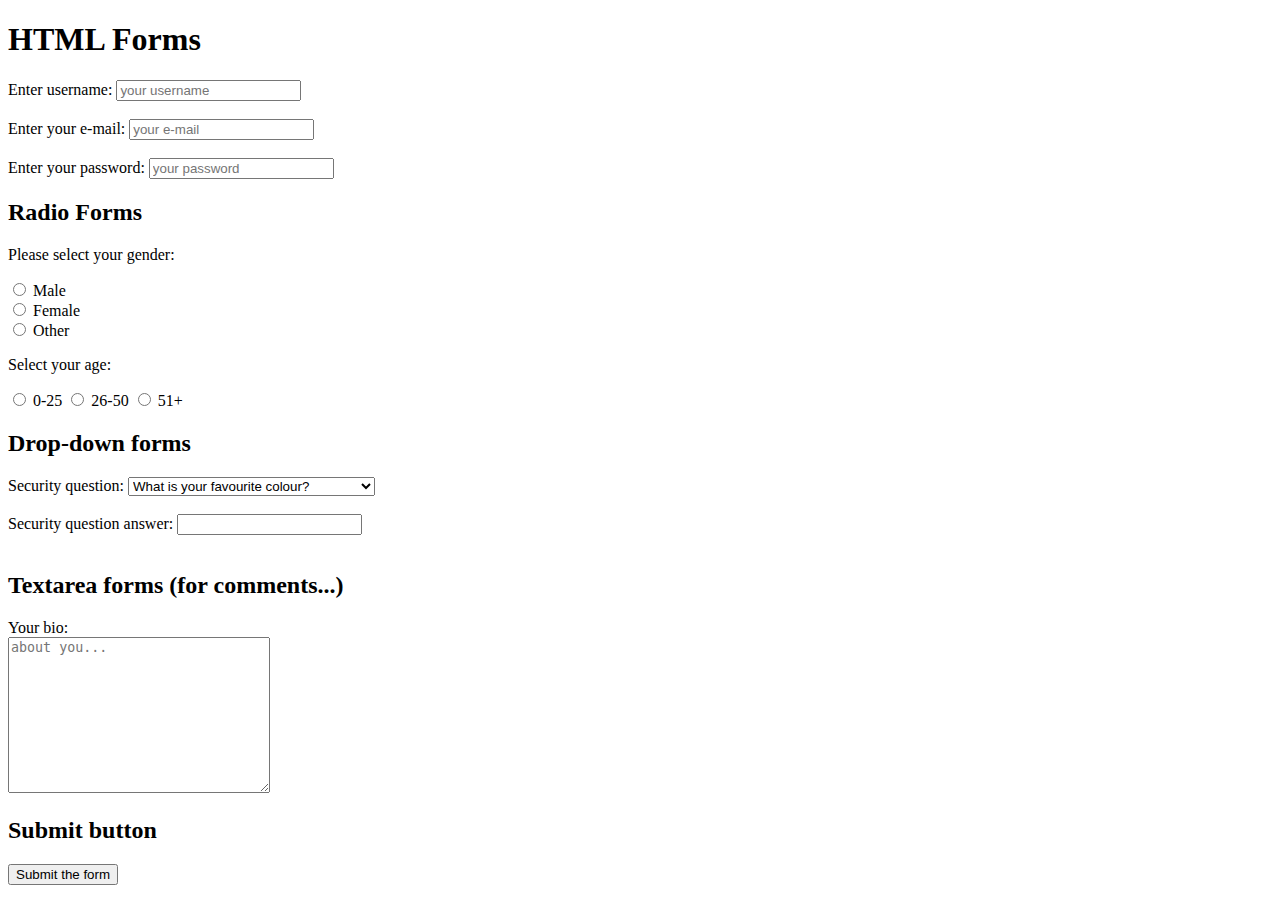
==== HTML/Forms.html @ 5c144fdc "update the docs" ====
<!DOCTYPE html>
<html>
<head><title>HTML FORMS (Lesson 3 by Net Ninja)</title></head>
<body>
    <h1>HTML Forms</h1>
<form> 
    <label for="username">Enter username:</label>
    <!--The label tag shows the visible text before the input field-->
<input type="text" id="username" name="username" placeholder="your username">
<!--id name has to be unique. We can add that attibute to any tag-->
<br> <br>
<label for="email">Enter your e-mail:</label>
<input type="email" id="email" name="email" placeholder="your e-mail">
<br><br>
<label for="password">Enter your password:</label>
<input type="password" id="password" name="password" placeholder="your password">


<br> <h2>Radio Forms</h2>

    <p>Please select your gender:</p>   
<input type="radio" name="gender" value="male"> Male <br>
<input type="radio" name="gender" value="female"> Female <br>
<input type="radio" name="gender" value="other"> Other
<!--User must choose only 1 of the 3 options in this form. 
    Therefore the name has to be the same for the 3 input fields.
The name attribute is very imp for radio forms-->
<!-- We add a value attribute because the user doesnt input a value. 
    The user only selects 1 option. Therefore we have to inform the server 
    about what info the user has selected  -->

    <p>Select your age:</p> 

    <input type="radio" name="age" value="0-25" id="option1">
    <label for="option1">0-25</label>
    <input type="radio" name="age" value="26-50" id="option2">
    <label for="option2">26-50</label>
    <input type="radio" name="age" value="51+"  id="option3">
    <label for="option3">51+</label>
    <!--the value attibute is for the server. PHP will use that info-->

<br>
<h2>Drop-down forms</h2>

<label for="question">Security question:</label>
<select name="question" id="question">
    <option value="q1">What is your favourite colour?</option>
    <option value="q2">What is your favourite cousin's name?</option>
    <option value="q3">What is your favourite country?</option>
</select>
    <br><br>
<label for="answer">Security question answer:</label>  
<input type="text" name="answer" id="answer"> 
  

<br> <br>
<h2>Textarea forms (for comments...)</h2>

    <label for="bio">Your bio:</label> <br>
    <textarea name="bio" id="bio" cols="30" rows="10" placeholder="about you..."></textarea>
    <!--Textarea tag allows to create bigger boxes to input text. 
    It also allows the user to expand the text box.-->
    <!--Placeholder attribute only shows its text while the text box is empty.
    You can add it to other input types (username, email, password...). -->
    
    <!--TIP: If you keep pressing ALT while you click on several places, 
    VSCODE allows you to type the same text in those places at the same time.-->

<h2>Submit button</h2> 
<input type="submit" value="Submit the form">
<!--The value attribute includes the text we will see inside the button-->
</form>

<!-- -->
</body>



</html>
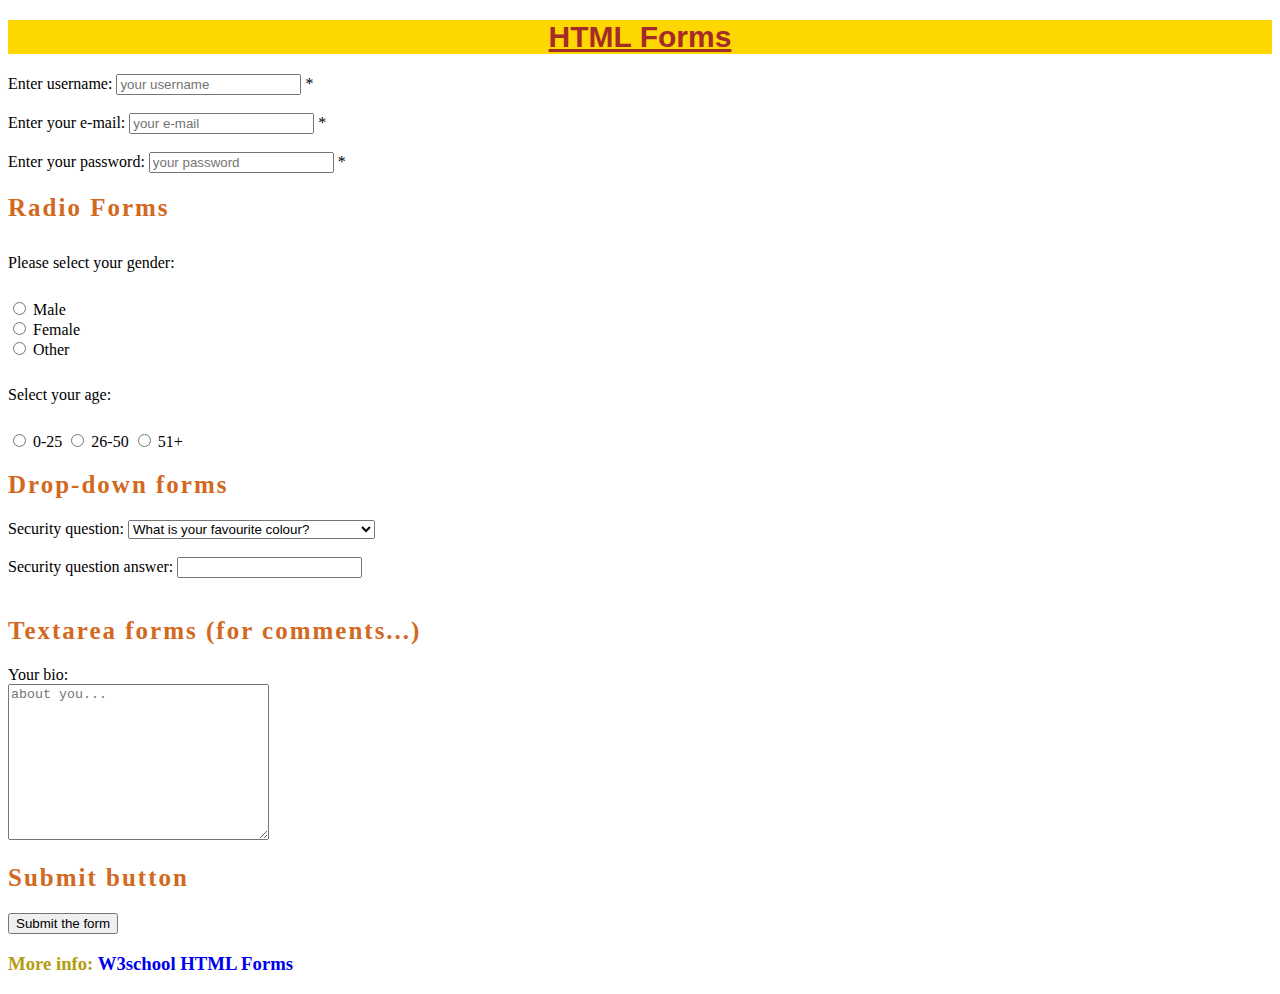
==== commit 857c9770: "actualitzacio11Agost" ====
--- a/HTML/Forms.html
+++ b/HTML/Forms.html
@@ -1,20 +1,48 @@
 <!DOCTYPE html>
 <html>
+    <!-- Tag to link external CSS file:   <link rel="stylesheet" href="styles.css"> -->
+<style>
+    h1{
+    color: brown;
+    font-size: 30px;
+    background-color: gold;
+    text-decoration: underline;
+    font-family: Arial;
+    text-align: center;
+}
+h2{
+    color: chocolate;
+    font-size: 25px;
+    letter-spacing: 2px;
+}
+h3{
+  color: rgb(180, 156, 17);
+}
+a{
+    text-decoration: none; 
+}
+p{
+    line-height: 40px;
+}
+/* to add comments in CSS */
+</style>
 <head><title>HTML FORMS (Lesson 3 by Net Ninja)</title></head>
 <body>
     <h1>HTML Forms</h1>
 <form> 
     <label for="username">Enter username:</label>
     <!--The label tag shows the visible text before the input field-->
-<input type="text" id="username" name="username" placeholder="your username">
+<input type="text" id="username" name="username" placeholder="your username" required>  *
 <!--id name has to be unique. We can add that attibute to any tag-->
 <br> <br>
 <label for="email">Enter your e-mail:</label>
-<input type="email" id="email" name="email" placeholder="your e-mail">
+<input type="email" id="email" name="email" placeholder="your e-mail" required>  *
 <br><br>
 <label for="password">Enter your password:</label>
-<input type="password" id="password" name="password" placeholder="your password">
+<input type="password" id="password" name="password" placeholder="your password" required>  *
 
+<!--Required attribute makes those fields compulsory. Therefore if we try to submit the info 
+while those fields are empty, we will see an error message.-->
 
 <br> <h2>Radio Forms</h2>
 
@@ -69,9 +97,16 @@
 <h2>Submit button</h2> 
 <input type="submit" value="Submit the form">
 <!--The value attribute includes the text we will see inside the button-->
+<!--When the user clicks on submit, if the email format is not correct the user will see an error message to amend it -->
+
+<!--When all the info format is correct and the user clicks on Submit, the URL shows all that info
+http://127.0.0.1:5500/Forms.html?username=lutampa&email=assss%40ht.com&password=asdf&gender=female&age=26-50&question=q1&answer=blue&bio=I+am+a+girl
+That info will be send to the server- or JavaScript will use it-->
+
+<h3>More info: <a href="https://www.w3schools.com/html/html_forms.asp">W3school HTML Forms</a></h3>
 </form>
 
-<!-- -->
+
 </body>
 
 
